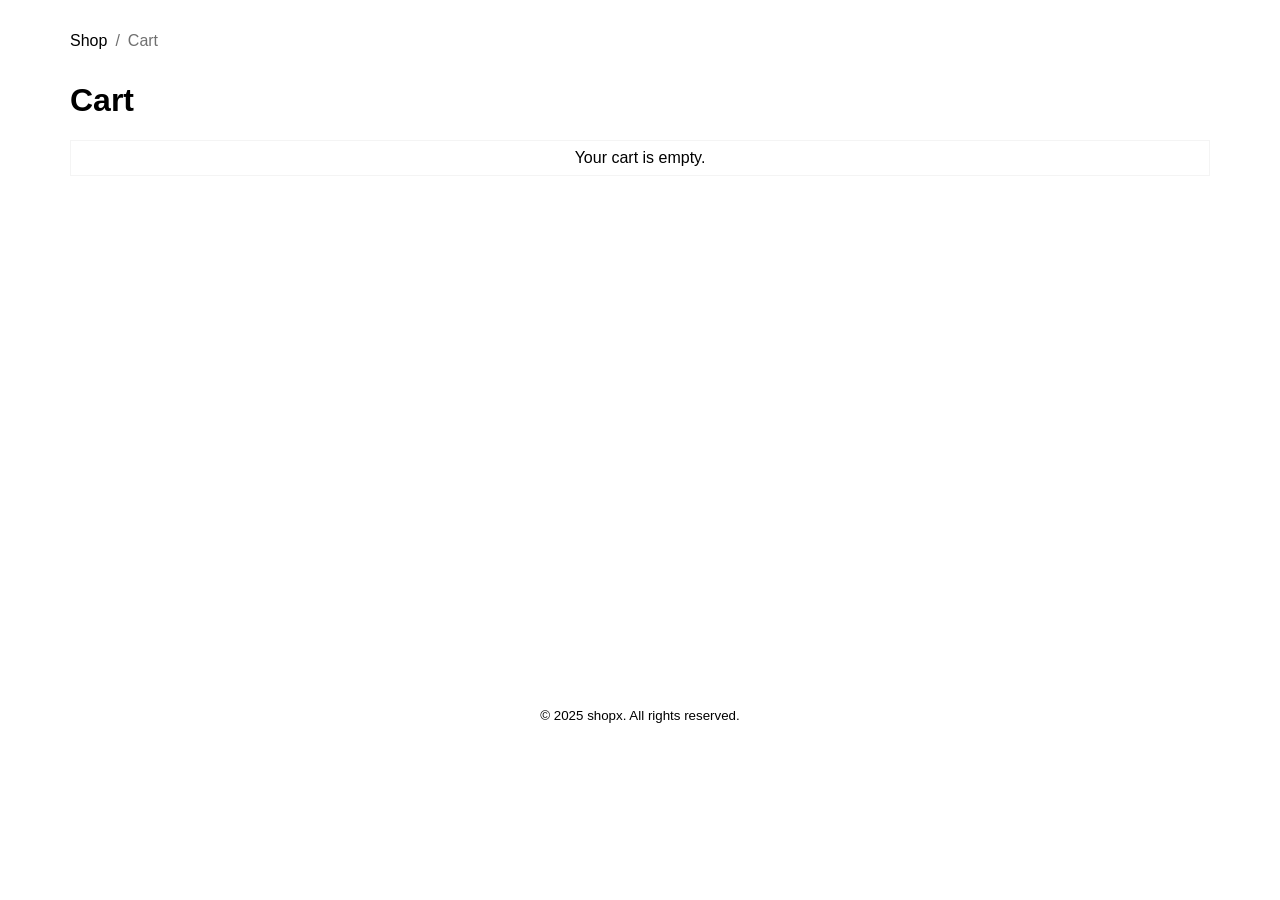
==== cart.html @ edb6421d "init commit" ====
<!DOCTYPE html>
<html lang="en">
    <head>
        <title>shopx — Cart</title>
        <meta name="title" content="Shop" />
        <meta name="description" content="Lorem ipsum dolor sit amet, consectetur adipiscing elit, sed do eiusmod tempor incididunt ut labore et dolore magna aliqua." />

        <meta charset="utf-8">
        <meta name="viewport" content="width=device-width, initial-scale=1">

		<link rel="icon" type="image/png" href="/favicon.png">

        <link href="css/styles.css" rel="stylesheet">
    </head>
    <body>
        <!-- header -->
        <header>
            <!-- Skip link for accessibility -->
            <div class="visually-hidden-focusable">
                <a href="#main-content" class="skip-link">Skip to main content</a>
            </div>

            <div class="container">
                <nav aria-label="Breadcrumb" class="breadcrumb">
                    <ol>
                        <li><a href="/">Shop</a></li>
                        <li aria-current="page">Cart</li>
                    </ol>
                </nav>
            </div>
        </header>

        <!-- main -->
        <main id="main-content">
            <div id="cartContent">
                <div class="container">
                    <h1 id="cartHeading">Cart</h1>

                    <table class="cart-table" aria-labelledby="cartHeading">
                        <thead id="cartThead">
                            <tr>
                                <th scope="col"></th>
                                <th scope="col" colspan="3">Product</th>
                                <th scope="col">Qty</th>
                                <th scope="col">Price</th>
                                <th scope="col">Subtotal</th>
                                <th scope="col"></th>
                            </tr>
                        </thead>

                        <tbody id="cartItems">
                            <!-- Cart rows here -->
                        </tbody>
                    </table>
                </div>
            </div>
        </main>

        <!-- footer -->
        <footer role="contentinfo" aria-label="Footer">
            <div class="container">
                <small>&copy; 2025 shopx. All rights reserved.</small>
            </div>
        </footer>

        <!-- modal edit form -->
        <div id="editModal" class="modal" role="dialog" aria-modal="true" aria-labelledby="editModalTitle">
            <div class="modal-dialog modal-dialog-slide-down modal-dialog-centered">
                <div class="modal-content">
                    <div class="modal-header">
                        <h2 id="editModalTitle" class="modal-title">Edit Item</h2>

                        <button type="button" class="btn-modal-close modal-close">
                            <svg xmlns="http://www.w3.org/2000/svg" fill="none" viewBox="0 0 24 24" stroke-width="1.5" stroke="currentColor" class="size-6">
                                <path stroke-linecap="round" stroke-linejoin="round" d="M6 18 18 6M6 6l12 12" />
                            </svg>
                        </button>
                    </div>

                    <div class="modal-body">
                        <form id="editForm">
                            <div class="row">
                                <div class="col">
                                    <img id="editPreviewImage" src="" alt="" />
                                </div>

                                <div class="col">
                                    <div class="form-field">
                                        <label for="editSize" class="form-label">Size</label>
                                        <select id="editSize" class="form-select" name="edit-size">
                                            <option value="" disabled>Select size</option>
                                        </select>
                                    </div>

                                    <div class="form-field">
                                        <label for="editColor" class="form-label">Color</label>
                                        <select id="editColor" class="form-select" name="edit-color">
                                            <option value="" disabled>Select color</option>
                                        </select>
                                    </div>

                                    <div class="form-field char-limit-wrapper">
                                        <label for="editNotes" class="form-label">Notes</label>
                                        <textarea id="editNotes" class="form-control" name="edit-notes" rows="3" cols="50" maxlength="50" placeholder="Enter your notes here" aria-describedby="notes-help"></textarea>
                                        <div class="char-count"><span>50</span> characters remaining</div>
                                        <p id="notes-help" class="visually-hidden">Please provide any additional information or special instructions.</p>
                                    </div>

                                    <button type="submit" class="btn-outline btn-update">Update</button>
                                </div>
                            </div>
                        </form>
                    </div>
                </div>
            </div>
        </div>

        <!-- modal remove item -->
        <div id="removeFromCartModal" class="modal modal-remove-from-cart" role="alertdialog" aria-modal="true" aria-labelledby="removeModalTitle">
            <div class="modal-dialog modal-dialog-centered">
                <div class="modal-content">
                    <div class="modal-header">
                        <h2 id="removeModalTitle" class="modal-title">Remove Item</h2>
                        <button class="btn-modal-close modal-close" aria-label="Close modal">&times;</button>
                    </div>

                    <div class="modal-body">
                        <p>Are you sure you want to remove this item from your cart?</p>
                    </div>

                    <div class="modal-footer">
                        <button type="button" class="modal-remove btn">Remove</button>
                        <button type="button" class="btn-outline modal-close">Cancel</button>
                    </div>
                </div>
            </div>
        </div>

        <!-- modal max quanity -->
        <div id="maxQtyModal" class="modal" role="alertdialog" aria-modal="true" aria-labelledby="maxQtyModalTitle">
            <div class="modal-dialog modal-dialog-centered">
                <div class="modal-content">
                    <div class="modal-header">
                        <h2 id="maxQtyModalTitle" class="modal-title">Warning</h2>
                        <button class="btn-modal-close modal-close" aria-label="Close modal">&times;</button>
                    </div>
                    
                    <div class="modal-body">
                        <p>You have reached the unit limit for this item. If you want to add more, we recommend placing an additional order.</p>
                    </div>

                    <div class="modal-footer">
                        <button type="button" class="btn-outline modal-close">Close</button>
                    </div>
                </div>
            </div>
        </div>
        
        <script src="/js/script.js"></script>
        <script type="module" src="/js/load/loadCart.js"></script>
    </body>
</html>
---- css/styles.css ----
/* Visually hide the skip link by default */
.visually-hidden-focusable:not(:focus):not(:focus-within) {
    position: absolute;
    width: 1px;
    height: 1px;
    padding: 0;
    margin: -1px;
    overflow: hidden;
    clip: rect(0, 0, 0, 0);
    white-space: nowrap;
    border: 0;
}

.visually-hidden {
  position: absolute !important;
  width: 1px !important;
  height: 1px !important;
  padding: 0 !important;
  margin: -1px !important;
  overflow: hidden !important;
  clip: rect(0, 0, 0, 0) !important;
  white-space: nowrap !important;
  border: 0 !important;
}

.skip-link {
    color: #000000;
}

.sticky-element { 
    position: sticky; 
    top: 0; 
    z-index: 999; 
    padding-top: 3.125rem; 
    margin-top: -3.125rem; 
}

/* global */
body {
    margin: 0;
    font-family: Arial, sans-serif;
    font-size: 1rem;
    color: #000000;
}

.container {
    max-width: 100%;
    padding: 0 1.5rem;
    margin: 0 auto;
}

.row {
    width: 100%;
    display: flex;
    flex-direction: row;
    flex-wrap: wrap;
    gap: 1.25rem;
}

.col {
    flex-basis: 100%;
}

a {
    color: #000000;
}

.btn {
    display: inline-block;
    background-color: #000000;
    color: #FFFFFF;
    font-size: 1rem;
    font-weight: 700;
    text-decoration: none;
    border: none;
    border-radius: 0;
    cursor: pointer;
    padding: .938rem 1.25rem;
}

.btn:hover {
    background-color: #393939;
    color: #FFFFFF;
    font-size: 1rem;
    font-weight: 700;
    border: none;
    border-radius: 0;
    cursor: pointer;
    padding: .938rem 1.25rem;
}

.btn:disabled {
    background-color: #dee2e6;
    color: #adb5bd;
    border-color: #dee2e6;
    pointer-events: none;
}

.btn-outline {
    background-color: transparent;
    color: #000000;
    border: 1px solid #000000;
    font-size: 1rem;
    font-weight: 700;
    border-radius: 0;
    cursor: pointer;
    padding: .938rem 1.25rem;
}

.btn-outline:hover {
    background-color: #000000;
    color: #FFFFFF;
    border: 1px solid #000000;
}

.img-fluid {
    max-width: 100%;
    height: auto;
}

footer {
    margin-top: 60px;
    padding: 1.5rem 0;
    text-align: center;
}

/* page */
#productContent,
#cartContent,
#shippingContent,
#paymentContent {
    min-height: 540px;
}

/* breadcrumb */
.breadcrumb {
    margin: 2rem 0;
}

.breadcrumb ol {
    list-style: none;
    display: flex;
    flex-wrap: wrap;
    padding: 0;
    margin: 0;
}

.breadcrumb li + li::before {
    content: "/";
    padding: 0 .5em;
    color: #707070;
}

.breadcrumb a {
    text-decoration: none;
    color: #000000;
}

.breadcrumb a:hover {
    text-decoration: underline;
}

.breadcrumb li[aria-current="page"] {
    color: #707070;
}

/* btn */
.btn-cart {
    position: fixed; 
    bottom: 20px; 
    right: 35px; 
    z-index: 101;

    background-color: #000000;
    border: 1px solid #000000;
    display: flex;
    line-height: 1;
    padding: .75rem;
    border-radius: 50px;
    box-shadow: 0px 2px 5px 0px rgba(0, 0, 0, .7);
}

.btn-cart:hover {
    background-color: #FFFFFF;
}

.btn-cart:hover svg {
    stroke: #000000;
}

.btn-cart svg {
    width: 25px;
    stroke: #FFFFFF;
}

.btn-cart .cart-count {
    position: absolute;
    top: -3px;
    right: -3px;
    background-color: #dc2626;
    color: #FFFFFF;
    font-size: .813rem;
    font-weight: bold;
    border-radius: 9999px;
    padding: .125rem .306rem;
    line-height: 1;
    text-align: center;
}

.cart-btn-qty,
.form-btn-qty {
    display: block;
    background: none;
    border: none;
    font: inherit;
    font-size: 1.25rem;
    line-height: 1;
    padding: .5rem;
    cursor: pointer;
}

.cart-btn-qty:not(:disabled):hover,
.form-btn-qty:not(:disabled):hover {
    color: #595959;
}

.btn-remove {
    display: flex;
    background: none;
    border: none;
    font: inherit;
    line-height: 1;
    padding: .313rem;
    cursor: pointer;
}

.btn-remove svg {
    width: 20px;
    stroke: #000000;
}

.btn-remove:hover {
    background-color: #F4F4F4;
}

.btn-edit {
    display: inline-flex;
    align-items: center;
    gap: 6px;
    background: none;
    border: none;
    font: inherit;
    line-height: 1;
    padding: .313rem;
    cursor: pointer;
}

.btn-edit:hover {
    background-color: #F4F4F4;
}

.btn-edit span {
    color: #000000;
    margin-top: 1px;
}

.btn-edit svg {
    width: 20px;
    stroke: #000000;
}

.btn-update {
    display: block;
    width: 100%;
}

/* card */
.card {
    margin-bottom: 1.5rem;
}

.card a {
    text-decoration: none;
    display: inline-block;
}

.card img {
    display: block;
    margin-bottom: 1rem;
}

.card-title {
    font-size: 1.125rem;
    font-weight: 400;
    margin: 0 0 .5rem;
}

.card-price {
    font-size: 1.125rem;
    font-weight: 700;
    margin: 0 0 .5rem;
}

.card-link {
    text-decoration: underline !important;
}

/* product */
.product .product-title {
    font-weight: 400;
    text-transform: uppercase;
    margin: 0 0 .75rem;
}

.product .product-price {
    font-size: 1.5rem;
    font-weight: 700;
    margin-top: 0;
}

.product-link:hover {
    color: #767676;
}

.product .product-actions {
    display: flex;
    gap: 10px;
}

.product-options .product-attributes {
    display: flex;
    flex-direction: row;
    gap: 10px;
    margin-bottom: 1rem;
}

.product-options .product-attributes div {
    flex: 1;
}

/* forms */
fieldset {
    border: none;
    padding: 0;
    margin: 0;
}

.form-field {
    margin-bottom: 1rem;
}

.form-label {
    display: block;
    margin-bottom: .625rem;
}

.form-label span {
    color: #dc2626;
}

.form-label .optional {
    color: #595959;
}

.form-control {
    display: block;
    width: 100%;
    padding: .375rem .75rem;
    font-size: 1rem;
    font-weight: 400;
    line-height: 1.5;
    color: #000000;
    -webkit-appearance: none;
    -moz-appearance: none;
    appearance: none;
    background-color: #FFFFFF;
    background-clip: padding-box;
    border: 1px solid #495057;
    border-radius: 0;
    transition: border-color .15s ease-in-out, box-shadow .15s ease-in-out;

    -webkit-box-sizing: border-box;
    -moz-box-sizing: border-box;
    box-sizing: border-box;
}

.form-control:focus {
    color: #000000;
    background-color: #FFFFFF;
    border-color: #86B7FE;
    outline: 0;
    box-shadow: 0 0 0 .25rem rgba(13, 110, 253, .25);
}

.form-select:disabled {
    background-color: #e9ecef;
    border-color: #ced4da;
    opacity: 1;
}

.form-select {
    display: block;
    width: 100%;
    padding: .375rem 2.25rem .375rem .75rem;
    font-size: 1rem;
    font-weight: 400;
    line-height: 1.5;
    color: #000000;
    -webkit-appearance: none;
    -moz-appearance: none;
    appearance: none;
    background-color: #FFFFFF;
    background-image: url("data:image/svg+xml,%3csvg xmlns='http://www.w3.org/2000/svg' viewBox='0 0 16 16'%3e%3cpath fill='none' stroke='%23343a40' stroke-linecap='round' stroke-linejoin='round' stroke-width='2' d='m2 5 6 6 6-6'/%3e%3c/svg%3e");
    background-repeat: no-repeat;
    background-position: right .75rem center;
    background-size: 16px 12px;
    border: 1px solid #495057;
    border-radius: 0;
    transition: border-color .15s ease-in-out, box-shadow .15s ease-in-out;
}

.form-select:focus {
    border-color: #86b7fe;
    outline: 0;
    box-shadow: 0 0 0 .25rem rgba(13, 110, 253, .25);
}

textarea.form-control {
    width: 100%;
    resize: none;
    font-family: Arial, sans-serif;
    -webkit-box-sizing: border-box;
    -moz-box-sizing: border-box;
    box-sizing: border-box;
}

.form-check {
    display: block;
    min-height: 1.5rem;
    padding-left: 1.5em;
    margin-bottom: .5rem;
}

.form-check .form-check-input {
    float: left;
    margin-left: -1.5em;
}

.form-check .form-check-label {
    display: inline-block;
}

.form-check-input {
    width: 13px;
    height: 13px;
    border-radius: 3px;
    -webkit-appearance: none;
    -moz-appearance: none;
    appearance: none;
    background-color: #FFFFFF;
    background-image: none;
    background-repeat: no-repeat;
    background-position: center;
    background-size: auto;
    border: 1px solid #000000;
}

.form-check-input[type=radio] {
    border-radius: 50%;
}

.form-check-input:checked {
    background-color: #000000;
    border-color: #000000;
}

.form-check-input:checked[type=radio] {
    background-image: url("data:image/svg+xml,%3csvg xmlns='http://www.w3.org/2000/svg' viewBox='-4 -4 8 8'%3e%3ccircle r='2' fill='%23fff'/%3e%3c/svg%3e");
}

.form-check-input:checked[type=checkbox] {
    background-color: #000000;
    background-image: url("data:image/svg+xml,%3csvg xmlns='http://www.w3.org/2000/svg' viewBox='0 0 20 20'%3e%3cpath fill='none' stroke='%23fff' stroke-linecap='round' stroke-linejoin='round' stroke-width='3' d='m6 10 3 3 6-6'/%3e%3c/svg%3e");
}

.error-message {
    display: block;
    font-size: .75rem;
    color: #dc2626;
    text-align: right;
}

.form-heading {
    margin: 0 0 .75rem;
}

.form-note span {
    color: #dc2626;
}

.char-count {
    font-size: .75rem;
    text-align: right;
    margin-top: .313rem;
}

/* cart */
.cart-table thead {
    display: none;
}

.cart-table, 
.cart-table tbody, 
.cart-table tr, 
.cart-table td {
    display: block;
    max-width: 100%;
}

.cart-table tr {
    position: relative;
    margin-bottom: 1rem;
    border: 1px solid #F4F4F4;
}

.cart-table td {
    position: relative;
    text-align: right;
    padding: .625rem;
}

.cart-table td::before {
    content: attr(data-label);
    position: absolute;
    left: 8px;
    width: 45%;
    padding-right: .625rem;
    white-space: nowrap;
    font-weight: bold;
    text-align: left;
}

.cart-table .td-btn-remove {
    text-align: left;
}

.cart-table .td-btn-edit {
    position: absolute;
    top: 0;
    right: 0;
}

.cart-summary-tr,
.cart-summary-tr td {
    padding: 0 !important;
    border: none !important;
}

.cart-summary-tr .summary {
    display: inline-block;
    min-width: 100%;
    padding: .625rem;
    margin-top: .5rem;
    background-color: #F4F4F4;

    -webkit-box-sizing: border-box;
    -moz-box-sizing: border-box;
    box-sizing: border-box;
}

.cart-summary-tr .summary .total {
    display: flex;
    justify-content: space-between;
}

.cart-summary-tr .summary .total .text {
    margin: 0 0 .5rem;
}

.cart-summary-tr .summary .total .summary-note {
    font-weight: 400;
    margin-bottom: 0;
}

.cart-summary-tr .summary.checkout {
    padding: 0;
}

.cart-summary-tr .summary.checkout .total {
    flex-direction: column;
    text-align: center;
}

.cart-summary-tr .summary.checkout .total a {
    display: block;
    max-width: 100%;
    text-align: center;
    text-decoration: none;
}

.cart-summary-tr .summary.checkout .total a:first-child {
    margin-bottom: .5rem;
}

.cart-summary-tr .summary p {
    font-weight: 700;
    margin: 0;
}

.cart-summary-tr .summary p:not(:last-child) {
    margin-bottom: 1rem;
}

.quantity-control {
    display: flex;
    align-items: center;
    justify-content: space-between;
    width: fit-content;
    background: #F4F4F4;
    padding: .313rem .75rem;
    border-radius: 50px;
}

.quantity-control .qty-value,
.quantity-control .form-qty-value {
    padding: 0 .25rem;
}

.cart-product {
    display: flex;
    flex-direction: column;
    gap: 20px;
    text-decoration: none;
    text-align: left;
}

.cart-product img {
    max-width: 100%;
    height: auto;
}

.cart-product p {
    margin: 0;
}

.cart-product p:not(:last-child) {
    margin-bottom: .313rem;
}

.cart-product .product-name {
    display: block;
    margin-bottom: .5rem;
    font-weight: 700;
    text-transform: uppercase;
    text-decoration: none;
}

.cart-product .product-name:hover {
    text-decoration: underline;
}

.cart-product a .product-name {
    margin-bottom: .5rem;
    font-weight: 700;
    text-transform: uppercase;
}

.cart-product .product-attribute {
    font-size: .875rem;
}

.cart-product .product-attribute span {
    text-transform: uppercase;
}

.cart-product .product-attribute.notes {
    color: #595959;
    word-break: break-word;
}

.cart-empty {
    border: 1px solid #F4F4F4 !important;
}

.cart-empty td {
    text-align: center !important;
}

/* shipping */
.checkout-wrapper {
    padding: 1rem;
    border: 1px solid #e0e0e0;
}

.checkout-wrapper.delivery h2 {
    margin: 0 0 .75rem;
}

.checkout-wrapper.delivery p {
    margin: 0;
}

.checkout-wrapper.order-summary {
    margin-bottom: 1rem;
}

.checkout-wrapper.purchase {
    background-color: #F4F4F4;
    border: none;
}

.checkout-wrapper.purchase .purchase-note {
    font-size: .875rem;
    color: #393939;
    margin: 0 0 1rem;
}

.checkout-wrapper.purchase .btn {
    width: 100%;
}

.checkout-wrapper.purchase .form-check {
    margin-bottom: 1rem;
}

/* shipping */
.shipping-summary p {
    margin: 0;
}

/* summary */
.summary-header {
    display: flex;
    align-items: center;
    justify-content: space-between;
    margin-bottom: 1rem;
    padding-bottom: 1rem;
    border-bottom: 1px solid #000;
}

.summary-header .summary-heading {
    margin: 0;
}

.summary-header .summary-edit-link {
    font-weight: 700;
}

.summary-item {
    display: flex;
    justify-content: space-between;
}

.summary-item:not(:last-child) {
    margin-bottom: .75rem;
}

.summary-total {
    padding-top: 1rem;
    border-top: 1px solid #000000;
}

.summary-item .type,
.summary-item .fee {
    font-weight: 700;
}

.summary-item.summary-subtotal span,
.summary-item.summary-total span {
    font-size: 1.25rem;
}

.summary-item.summary-coupon .discount {
    color: #008000;
}

/* coupon */
.coupon-wrapper {
    margin-bottom: 1rem;
}

#couponCode-error {
    text-align: left;
}

.coupon-input-group {
	display: flex;
	gap: 0.5rem;
}

.coupon-result {
	display: none;
	opacity: 0;
	transform: translateY(-10px);
	transition: opacity 0.3s ease, transform 0.3s ease;
	justify-content: space-between;
	align-items: center;
	background-color: #F4F4F4;
	padding: 0.5rem;
	margin-top: 0.5rem;
}

/* modal */
.modal {
    position: fixed;
    width: 100%;
    height: 100%;
    inset: 0;
    background: rgba(0, 0, 0, .6);
    z-index: 100;
    overflow-y: auto;
    overflow-x: hidden;

    opacity: 0;
    visibility: hidden;
    transition: opacity 0.3s ease, visibility 0.3s ease;
    pointer-events: none;
}

.modal.show {
    opacity: 1;
    visibility: visible;
    pointer-events: auto;
}

.modal .modal-dialog {
    position: relative;
    width: auto;
    margin: 1.75rem;
}

.modal .modal-dialog.modal-dialog-centered {
    display: flex;
    align-items: center;
    min-height: calc(100% - 1.75rem * 2);
}

.modal.hiding {
    opacity: 0;
    visibility: visible;
    pointer-events: none;
}

.modal.hiding .modal-dialog {
    transform: translateY(-100%);
}

.modal-content {
    position: relative;
    background: #FFFFFF;
    padding: 1rem;
}

.modal-title {
    margin: 0;
}

.modal-header {
    display: flex;
    justify-content: space-between;
    gap: 30px;
    margin-bottom: .75rem;
}

.btn-modal-close {
    display: flex;
    background: none;
    border: none;
    padding: 0;
    margin: 0;

    font-size: 1.5rem;

    cursor: pointer;
}

.btn-modal-close svg {
    width: 30px;
}


/* modal slide down */
.modal.show .modal-dialog-slide-down {
    transform: translateY(0);
}

.modal-dialog-slide-down {
    transform: translateY(-100%);
    transition: transform 0.3s ease;
}

/* modal slide left */
.modal.show .modal-dialog-slide-left {
    transform: translateY(0);
}

.modal-dialog-slide-left {
    transform: translateX(100%);
    transition: transform 0.3s ease, opacity 0.3s ease;
}

/* modal right panel */
.modal-right-panel .modal-dialog {
    margin-right: unset !important;
    margin: initial;
    height: 100%;
}

.modal-right-panel.show .modal-dialog {
    opacity: 1;
    pointer-events: auto;
}

.modal.modal-right-panel.hiding .modal-dialog {
    transform: translateX(100%);
    opacity: 0;
}

.modal-right-panel .modal-content {
    min-height: 100vh;
}

.modal-right-panel .modal-header {
    margin-bottom: 2rem;
}

.modal-right-panel .added-item {
    max-width: 100%;
    display: flex;
    flex-direction: column;
    gap: 20px;
    margin-bottom: 2rem;
}

.modal-right-panel .added-item .added-product-name {
    margin: 0 0 .5rem;
}

.modal-right-panel .added-item p {
    margin: 0;
}

.modal-right-panel .added-item p {
    text-transform: uppercase;
}

/* products list */
.products-list-wrapper {
    margin-bottom: 2rem;
}

/* pagination */
.pagination {
    list-style: none;
    margin: 0;
    padding: 0;

    display: flex;
    justify-content: center;
}

.pagination li a {
    display: flex;
    align-items: center;
    text-decoration: none;
}

.pagination li.page-item {
    display: flex;
    align-items: center;
    color: #595959;
}

.pagination li.page-item .page-link {
    color: #595959;
    font-weight: 700;
    padding: .5rem .75rem;
}

.pagination li.page-item.active .page-link {
    background-color: #F4F4F4;
    color: #000000;
}

.pagination li.page-item.disabled {
    opacity: .2;
}

.pagination li.page-item.disabled .page-link {
    padding: 0;
}

.pagination li.page-prev {
    margin-right: auto;
}

.pagination li.page-prev .icon {
    margin-right: .313rem;
}

.pagination li.page-next {
    margin-left: auto;
}

.pagination li.page-next .icon {
    margin-left: .313rem;
}

.pagination li.page-prev,
.pagination li.page-next {
    display: none;
}

.pagination li.page-prev .page-link,
.pagination li.page-next .page-link {
    padding: 0;
}

.pagination li.page-prev:hover .page-link,
.pagination li.page-next:hover .page-link {
    background-color: transparent !important;
}

.pagination li.page-prev .icon,
.pagination li.page-next .icon {
    display: flex;
    background-color: #000000;
    border-radius: 50px;
    padding: .313rem;
    line-height: 1;
}

.pagination li.page-prev span.text,
.pagination li.page-next span.text {
    display: none;
    color: #000000;
}

.pagination li.page-prev .icon svg,
.pagination li.page-next .icon svg {
    width: 20px;
    stroke: #FFFFFF;
}

.pagination li.page-prev .page-link .text,
.pagination li.page-next .page-link .text,
.pagination li.page-prev .page-link .icon,
.pagination li.page-next .page-link .icon {
	transition: all 0.3s ease;
}

/* pagination hover */
.pagination li.page-item:not(.disabled):hover .page-link {
    background-color: #F4F4F4;
    color: #000000;
    text-decoration: underline;
}

.pagination li.page-item.active:hover .page-link {
    text-decoration: none;
}

.pagination li.page-item.disabled:hover .page-link {
    pointer-events: none;
}

.pagination li.page-prev:not(.disabled) .page-link:hover span.text,
.pagination li.page-next:not(.disabled) .page-link:hover span.text {
    text-decoration: underline;
}

.pagination li.page-prev .page-link:hover .icon,
.pagination li.page-next .page-link:hover .icon {
    opacity: .8;
}

/* related products */
.related-products-wrapper .related-products-heading {
    font-weight: 400;
}

.related-products-wrapper .card h3 {
    margin: 0 0 .5rem;
    font-weight: 400;
}

.related-products-wrapper .card p {
    margin: 0 0 .5rem;
}

.message .message-text {
    text-align: center;
}

.loader-wrapper {
    width: 100%;
    text-align: center; 
    margin: 3rem 0;
}

.loader-wrapper img {
    max-width: 50px;
    height: auto;
}

@media (min-width: 375px) {
    .related-products-wrapper .row.three-col .col {
        flex: 0 0 calc(50.61% - .835rem);
    }

    .modal-right-panel .added-item {
        flex-direction: row;
    }

    .modal-right-panel .added-item img {
        width: 150px;
        height: 150px;
    }

    .pagination li.page-prev,
    .pagination li.page-next {
        display: flex;
    }
}

@media (min-width: 480px) {
    .related-products-wrapper .row.three-col .col {
        flex: 0 0 calc(33.333% - .835rem);
    }

    .related-products-wrapper .card .card-content {
        max-width: 90%;
    }

    .pagination li.page-prev span.text,
    .pagination li.page-next span.text {
        display: block;
    }
}

@media (min-width: 576px) {
    .container {
        max-width: 540px;
    }
    
    .products-list-wrapper .row.three-col .col {
        flex: 0 0 calc(50.61% - .835rem);
    }

    .cart-product {
        flex-direction: row;
    }

    .cart-product img {
        max-width: 100px;
        max-height: 100px;
    }

    .cart-summary-tr .summary {
        min-width: 300px;
        padding: 1.5rem;
    }

    .modal .modal-dialog {
        max-width: 500px;
        margin-right: auto;
        margin-left: auto;
    }
}

@media (min-width: 768px) {
    .container {
        max-width: 720px;
    }

    .col {
        flex: 1;
    }
    
    .products-list-wrapper .row.three-col .col {
        flex: 0 0 calc(33.333% - .835rem);
    }

    .cart-table {
        display: table;
        width: 100%;
        border-collapse: collapse;
    }

    .cart-table tbody {
        display: table-row-group;
    }
    .cart-table tr {
        display: table-row;
        border: none;
    }

    .cart-table tr:not(:last-child) {
        border-bottom: 1px solid #F4F4F4;
    }

    .cart-table td {
        display: table-cell;
    }

    .cart-table td::before {
        content: '';
        position: absolute;
        left: 8px;
        width: 45%;
        padding-right: .625rem;
        white-space: nowrap;
        font-weight: bold;
        text-align: left;
    }

    .cart-table thead {
        display: table-header-group;
    }

    .cart-table th,
    .cart-table td {
        padding: .5rem;
        text-align: left;
    }
    
    .cart-table .td-btn-edit {
        position: relative;
        text-align: right;
    }

    .cart-product .product-attribute.notes {
        max-width: 200px;
    }
    
    .btn-edit {
        background-color: transparent;
    }
    
    .card-title {
        font-size: 1.5rem;
    }
}

@media (min-width: 992px) {
    .container {
        max-width: 960px;
    }

    .cart-product .product-attribute.notes {
        max-width: 250px;
    }
}

@media (min-width: 1200px) {
    .container {
        max-width: 1140px;
    }
}
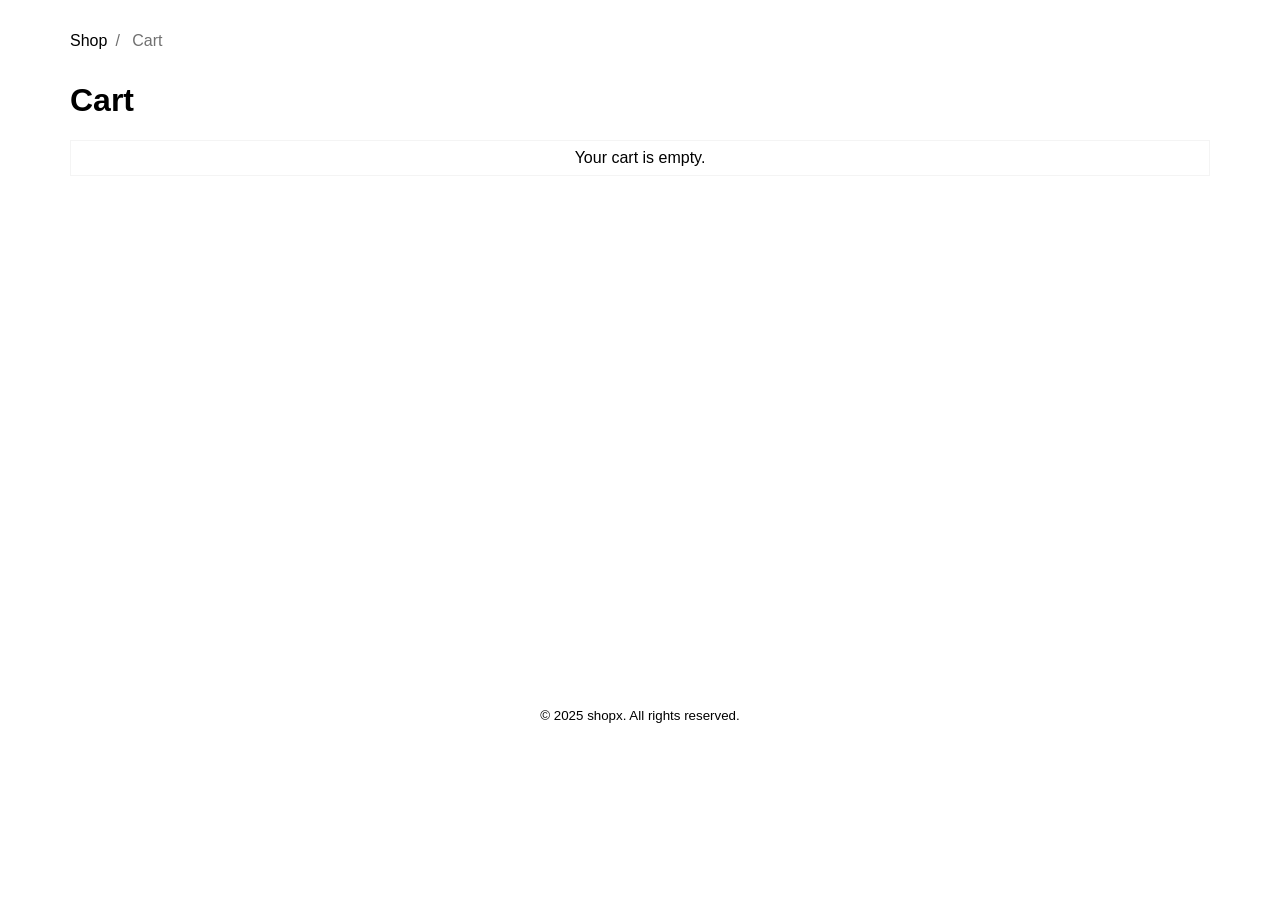
==== commit b7ccff49: "payment and shipping pages updates, added new global function tooltip" ====
--- a/cart.html
+++ b/cart.html
@@ -22,9 +22,18 @@
 
             <div class="container">
                 <nav aria-label="Breadcrumb" class="breadcrumb">
-                    <ol>
-                        <li><a href="/">Shop</a></li>
-                        <li aria-current="page">Cart</li>
+                    <ol itemscope itemtype="https://schema.org/BreadcrumbList">
+                        <li itemprop="itemListElement" itemscope itemtype="https://schema.org/ListItem">
+                            <a href="/" itemprop="item">
+                                <span itemprop="name">Shop</span>
+                            </a>
+                            <meta itemprop="position" content="1" />
+                        </li>
+
+                        <li itemprop="itemListElement" itemscope itemtype="https://schema.org/ListItem" aria-current="page">
+                            <span itemprop="name">Cart</span>
+                            <meta itemprop="position" content="2" />
+                        </li>
                     </ol>
                 </nav>
             </div>
@@ -39,12 +48,12 @@
                     <table class="cart-table" aria-labelledby="cartHeading">
                         <thead id="cartThead">
                             <tr>
-                                <th scope="col"></th>
+                                <td></td>
                                 <th scope="col" colspan="3">Product</th>
                                 <th scope="col">Qty</th>
                                 <th scope="col">Price</th>
                                 <th scope="col">Subtotal</th>
-                                <th scope="col"></th>
+                                <td></td>
                             </tr>
                         </thead>
 
--- a/css/styles.css
+++ b/css/styles.css
@@ -12,15 +12,15 @@
 }
 
 .visually-hidden {
-  position: absolute !important;
-  width: 1px !important;
-  height: 1px !important;
-  padding: 0 !important;
-  margin: -1px !important;
-  overflow: hidden !important;
-  clip: rect(0, 0, 0, 0) !important;
-  white-space: nowrap !important;
-  border: 0 !important;
+    position: absolute !important;
+    width: 1px !important;
+    height: 1px !important;
+    padding: 0 !important;
+    margin: -1px !important;
+    overflow: hidden !important;
+    clip: rect(0, 0, 0, 0) !important;
+    white-space: nowrap !important;
+    border: 0 !important;
 }
 
 .skip-link {
@@ -146,7 +146,7 @@
 }
 
 .breadcrumb li + li::before {
-    content: "/";
+    content: '/';
     padding: 0 .5em;
     color: #707070;
 }
@@ -339,6 +339,14 @@
 }
 
 /* forms */
+legend {
+    display: block;
+    padding: 0;
+    margin: 1rem 0;
+    font-size: 1.17rem;
+    font-weight: 700;
+}
+
 fieldset {
     border: none;
     padding: 0;
@@ -352,6 +360,7 @@
 .form-label {
     display: block;
     margin-bottom: .625rem;
+    font-weight: 700;
 }
 
 .form-label span {
@@ -450,6 +459,11 @@
     display: inline-block;
 }
 
+.form-check .form-check-input,
+.form-check .form-check-label {
+    cursor: pointer;
+}
+
 .form-check-input {
     width: 13px;
     height: 13px;
@@ -485,9 +499,9 @@
 
 .error-message {
     display: block;
+    margin-top: .15rem;
     font-size: .75rem;
     color: #dc2626;
-    text-align: right;
 }
 
 .form-heading {
@@ -502,6 +516,10 @@
     font-size: .75rem;
     text-align: right;
     margin-top: .313rem;
+}
+
+.form-control#expiry {
+    letter-spacing: .05rem;
 }
 
 /* cart */
@@ -687,9 +705,28 @@
 }
 
 /* shipping */
+.shipping-summary p {
+    margin: 0;
+}
+
+.original-shipping {
+  text-decoration: line-through;
+  color: #999999;
+  margin-right: .5rem;
+}
+
+.free-shipping {
+  color: #008000;
+}
+
+/* checkout */
 .checkout-wrapper {
     padding: 1rem;
     border: 1px solid #e0e0e0;
+}
+
+.checkout-wrapper #paymentOptionFields {
+    margin-bottom: .5rem;
 }
 
 .checkout-wrapper.delivery h2 {
@@ -715,6 +752,10 @@
     margin: 0 0 1rem;
 }
 
+.checkout-wrapper.purchase .purchase-note a {
+    font-weight: 700;
+}
+
 .checkout-wrapper.purchase .btn {
     width: 100%;
 }
@@ -723,55 +764,8 @@
     margin-bottom: 1rem;
 }
 
-/* shipping */
-.shipping-summary p {
-    margin: 0;
-}
-
-/* summary */
-.summary-header {
-    display: flex;
-    align-items: center;
-    justify-content: space-between;
-    margin-bottom: 1rem;
-    padding-bottom: 1rem;
-    border-bottom: 1px solid #000;
-}
-
-.summary-header .summary-heading {
-    margin: 0;
-}
-
-.summary-header .summary-edit-link {
-    font-weight: 700;
-}
-
-.summary-item {
-    display: flex;
-    justify-content: space-between;
-}
-
-.summary-item:not(:last-child) {
-    margin-bottom: .75rem;
-}
-
-.summary-total {
-    padding-top: 1rem;
-    border-top: 1px solid #000000;
-}
-
-.summary-item .type,
-.summary-item .fee {
-    font-weight: 700;
-}
-
-.summary-item.summary-subtotal span,
-.summary-item.summary-total span {
-    font-size: 1.25rem;
-}
-
-.summary-item.summary-coupon .discount {
-    color: #008000;
+.checkout-wrapper.purchase .form-check a {
+    font-weight: 700;
 }
 
 /* coupon */
@@ -779,13 +773,9 @@
     margin-bottom: 1rem;
 }
 
-#couponCode-error {
-    text-align: left;
-}
-
 .coupon-input-group {
 	display: flex;
-	gap: 0.5rem;
+	gap: .5rem;
 }
 
 .coupon-result {
@@ -796,8 +786,104 @@
 	justify-content: space-between;
 	align-items: center;
 	background-color: #F4F4F4;
-	padding: 0.5rem;
-	margin-top: 0.5rem;
+	padding: .5rem;
+	margin-top: .5rem;
+}
+
+/* summary */
+.summary-header {
+    display: flex;
+    align-items: center;
+    justify-content: space-between;
+    margin-bottom: 1rem;
+    padding-bottom: 1rem;
+    border-bottom: 1px solid #000;
+}
+
+.summary-header .summary-heading {
+    margin: 0;
+}
+
+.summary-header .summary-edit-link {
+    font-weight: 700;
+}
+
+.summary-header .summary-edit-link:hover {
+    opacity: .8;
+}
+
+.summary-item {
+    display: flex;
+    justify-content: space-between;
+}
+
+.summary-item:not(:last-child) {
+    margin-bottom: .75rem;
+}
+
+.summary-total {
+    padding-top: 1rem;
+    border-top: 1px solid #000000;
+}
+
+.summary-item .type,
+.summary-item .fee {
+    font-weight: 700;
+}
+
+.summary-item.summary-subtotal span,
+.summary-item.summary-total span {
+    font-size: 1.25rem;
+}
+
+.summary-item.summary-coupon .discount {
+    color: #008000;
+}
+
+/* card list */
+.card-list {
+    display: flex;
+    align-items: center;
+    list-style: none;
+    margin: 0 0 1rem;
+    padding: 0;
+    gap: 10px;
+}
+
+.card-list .card-list-item .card-item-icon {
+    position: relative;
+    display: inline-block;
+    width: 41px;
+    height: 26px;
+    overflow: visible;
+    vertical-align: bottom;
+
+    background-size: 41px 26px;
+    background-repeat: no-repeat;
+}
+
+.card-list .card-list-item .card-item-icon.card-visa {
+    background-image: url('/img/card-visa.svg');
+}
+
+.card-list .card-list-item .card-item-icon.card-mastercard {
+    background-image: url('/img/card-mastercard.svg');
+}
+
+.card-list .card-list-item .card-item-icon.card-amex {
+    background-image: url('/img/card-amex.svg');
+}
+
+.card-list.card-list-cvv {
+    margin-top: .5rem;
+}
+
+.card-list .card-list-item .card-item-icon.card-cvv-back {
+    background-image: url('/img/card-cvv_back.svg');
+}
+
+.card-list .card-list-item .card-item-icon.card-cvv-front {
+    background-image: url('/img/card-cvv_front.svg');
 }
 
 /* modal */
@@ -944,6 +1030,124 @@
     text-transform: uppercase;
 }
 
+/* tooltip */
+.tooltip {
+    display: inline-block;
+}
+
+.btn-tooltip {
+    display: flex;
+    background: url('/img/tooltip-info.svg');
+    background-repeat: no-repeat;
+    background-size: 27px 26px;
+    border: none;
+    border-radius: 0;
+    width: 25px;
+    height: 25px;
+    padding: 0;
+    margin: 0;
+    cursor: pointer;
+}
+
+.tooltip-content {
+    word-wrap: break-word;
+    white-space: normal;
+
+    position: fixed;
+    background-color: #FFFFFF;
+    color: #000000;
+    padding: 1rem;
+    font-size: 13px;
+    max-width: 220px;
+    border: 1px solid #e0e0e0;
+    opacity: 0;
+    pointer-events: none;
+    transition: opacity 0.2s ease;
+    z-index: 1000;
+    display: none;
+}
+
+.tooltip-content.show {
+    display: block;
+    opacity: 1;
+    pointer-events: auto;
+    transition: opacity 0.2s ease;
+}
+
+/* arrow pointing up (tooltip below button) */
+.tooltip-content.arrow-up::before {
+    content: '';
+    position: absolute;
+    top: 0;
+    left: 50%;
+    transform: translateX(-50%) translateY(-100%);
+    border-width: 6px;
+    border-style: solid;
+    border-color: transparent transparent #e0e0e0 transparent;
+    pointer-events: none;
+    z-index: 1001;
+}
+
+.tooltip-content.arrow-up::after {
+    content: '';
+    position: absolute;
+    top: 1px;
+    left: 50%;
+    transform: translateX(-50%) translateY(-100%);
+    border-width: 5px;
+    border-style: solid;
+    border-color: transparent transparent #FFFFFF transparent;
+    pointer-events: none;
+    z-index: 1002;
+}
+
+/* arrow pointing down (tooltip above button) */
+.tooltip-content.arrow-down::before {
+    content: '';
+    position: absolute;
+    bottom: 0;
+    left: 50%;
+    transform: translateX(-50%) translateY(100%);
+    border-width: 6px;
+    border-style: solid;
+    border-color: #e0e0e0 transparent transparent transparent;
+    pointer-events: none;
+    z-index: 1001;
+}
+
+.tooltip-content.arrow-down::after {
+    content: '';
+    position: absolute;
+    bottom: 1px;
+    left: 50%;
+    transform: translateX(-50%) translateY(100%);
+    border-width: 5px;
+    border-style: solid;
+    border-color: #FFFFFF transparent transparent transparent;
+    pointer-events: none;
+    z-index: 1002;
+}
+
+.tooltip-content:last-child p {
+    margin: 0;
+}
+
+.tooltip-heading {
+    display: block;
+    margin: 0 0 .5rem;
+    font-weight: 700;
+    text-transform: uppercase;
+}
+
+.tooltip-list {
+    list-style-type: disc;
+    padding-left: 1.25rem;
+}
+
+.tooltip-list li:not(:last-child) {
+    margin-bottom: .5rem;
+}
+
 /* products list */
 .products-list-wrapper {
     margin-bottom: 2rem;
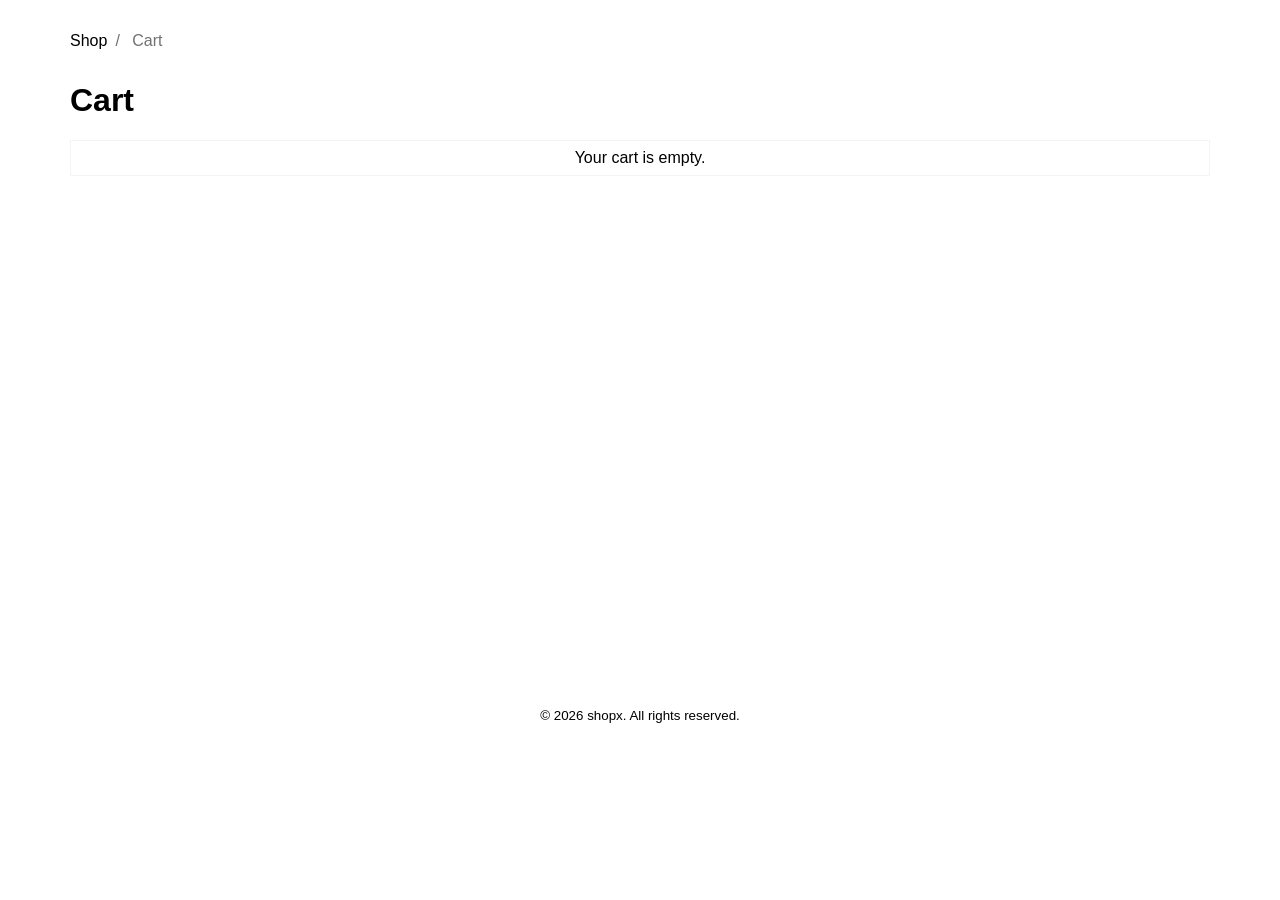
==== commit 6a3fa3e0: "more confirmation page updates, svg classes cleanup" ====
--- a/cart.html
+++ b/cart.html
@@ -68,7 +68,7 @@
         <!-- footer -->
         <footer role="contentinfo" aria-label="Footer">
             <div class="container">
-                <small>&copy; 2025 shopx. All rights reserved.</small>
+                <small>&copy; <span id="currentYear"></span> shopx. All rights reserved.</small>
             </div>
         </footer>
 
@@ -79,11 +79,7 @@
                     <div class="modal-header">
                         <h2 id="editModalTitle" class="modal-title">Edit Item</h2>
 
-                        <button type="button" class="btn-modal-close modal-close">
-                            <svg xmlns="http://www.w3.org/2000/svg" fill="none" viewBox="0 0 24 24" stroke-width="1.5" stroke="currentColor" class="size-6">
-                                <path stroke-linecap="round" stroke-linejoin="round" d="M6 18 18 6M6 6l12 12" />
-                            </svg>
-                        </button>
+                        <button type="button" class="btn-modal-close modal-close">&times;</button>
                     </div>
 
                     <div class="modal-body">
--- a/css/styles.css
+++ b/css/styles.css
@@ -43,6 +43,10 @@
     color: #000000;
 }
 
+body.confirmation-page {
+    background-color: #F4F4F4;
+}
+
 .container {
     max-width: 100%;
     padding: 0 1.5rem;
@@ -59,6 +63,10 @@
 
 .col {
     flex-basis: 100%;
+}
+
+p {
+    line-height: 1.25;
 }
 
 a {
@@ -128,7 +136,8 @@
 #productContent,
 #cartContent,
 #shippingContent,
-#paymentContent {
+#paymentContent,
+#confirmationContent {
     min-height: 540px;
 }
 
@@ -184,11 +193,11 @@
     background-color: #FFFFFF;
 }
 
-.btn-cart:hover svg {
+.btn-cart:hover .icon {
     stroke: #000000;
 }
 
-.btn-cart svg {
+.btn-cart .icon {
     width: 25px;
     stroke: #FFFFFF;
 }
@@ -234,7 +243,7 @@
     cursor: pointer;
 }
 
-.btn-remove svg {
+.btn-remove .icon {
     width: 20px;
     stroke: #000000;
 }
@@ -264,7 +273,7 @@
     margin-top: 1px;
 }
 
-.btn-edit svg {
+.btn-edit .icon {
     width: 20px;
     stroke: #000000;
 }
@@ -719,8 +728,27 @@
   color: #008000;
 }
 
+/* billing */
+#billingAddressFields .form-check {
+    margin-bottom: 1rem;
+}
+
+#billingAddressFields .form-field:last-child {
+    margin-bottom: 0;
+}
+
+.shipping-billing-wrapper {
+    margin-top: 1.5rem;
+}
+
+.shipping-billing-wrapper h3 {
+    margin: 0 0 .5rem;
+    text-transform: uppercase;
+}
+
 /* checkout */
 .checkout-wrapper {
+    background-color: #FFFFFF;
     padding: 1rem;
     border: 1px solid #e0e0e0;
 }
@@ -765,6 +793,192 @@
 }
 
 .checkout-wrapper.purchase .form-check a {
+    font-weight: 700;
+}
+
+/* confirmation */
+#thankYou {
+    display: flex;
+    align-items: flex-start;
+    gap: 10px;
+    margin-bottom: 1rem;
+}
+
+#thankYou .icon-round-check {
+    min-width: 50px;
+    max-width: 50px;
+}
+
+#thankYou h1,
+#thankYou p,
+.checkout-wrapper#orderUpdates p,
+.checkout-wrapper #shippingBlock p,
+.checkout-wrapper #billingBlock p {
+    margin: 0;
+}
+
+.checkout-wrapper#orderUpdates,
+.checkout-wrapper#orderSummary {
+    margin-bottom: 1rem;
+}
+
+.checkout-wrapper#orderUpdates h2,
+.checkout-wrapper#customerInfo h2 {
+    margin: 0 0 .5rem;
+}
+
+#orderNumber {
+    font-weight: 700;
+}
+
+#billingBlock {
+    margin-bottom: 1.5rem;
+}
+
+#paymentMethod p {
+    margin: 0;
+    line-height: 1.5;
+}
+
+#printOrder {
+    display: block;
+    margin-bottom: .5rem;
+}
+
+.customer-detail {
+    display: flex;
+    align-items: center;
+    gap: 5px;
+}
+
+.customer-detail .icon {
+    width: 20px;
+}
+
+.order-number-wrapper {
+    display: flex;
+    align-items: center;
+    gap: 5px;
+}
+
+.btn-copy {
+    background: none;
+    border: none;
+    margin: 0;
+    padding: 0;
+    cursor: pointer;
+}
+
+.btn-copy.copied {
+    cursor: initial;
+}
+
+.btn-copy .icon {
+    width: 20px;
+}
+
+.btn-copy .icon-check {
+	display: none;
+    stroke: #008000;
+}
+
+.btn-copy.copied .icon-copy {
+	display: none;
+}
+
+.btn-copy.copied .icon-check {
+	display: inline;
+}
+
+.order-summary-heading {
+    display: flex;
+    margin-bottom: 1rem;
+    align-items: center;
+    gap: 10px;
+}
+
+.order-summary-heading .icon {
+    width: 23px;
+}
+
+.order-summary-heading h2 {
+    display: flex;
+    align-items: center;
+    gap: 10px;
+    margin: 0;
+}
+
+#orderTotalItems {
+    display: flex;
+    align-items: flex-start;
+    justify-content: center;
+    background-color: #000000;
+    width: 14px;
+    padding: 0.3rem;
+    border-radius: 50px;
+    color: #FFFFFF;
+    font-size: .75rem;
+}
+
+#orderSummaryItems {
+    margin-bottom: 1rem;
+    padding-bottom: 1rem;
+    border-bottom: 1px solid #000000;
+}
+
+#orderSummaryItems .order-item:not(:last-child) {
+    margin-bottom: 1rem;
+}
+
+.order-item {
+    display: flex;
+    align-items: flex-start;
+    justify-content: space-between;
+    gap: 20px;
+}
+
+.order-item img {
+    max-width: 80px;
+    height: auto;
+}
+
+.order-item p {
+    margin: 0;
+}
+
+.order-item-details {
+    display: flex;
+    align-items: flex-start;
+    gap: 10px;
+}
+
+.item-meta {
+    margin-bottom: .25rem;
+}
+
+.item-meta p {
+    font-size: .75rem;
+    color: #595959;
+}
+
+.item-meta span {
+    text-transform: uppercase;
+}
+
+.item-title {
+    font-size: .938rem;
+    font-weight: 700;
+}
+
+.order-item-qty {
+    display: inline-block;
+    font-size: .75rem;
+    line-height: 1;
+    padding: 2px 5px;
+    border: 1px solid #393939;
+}
+
+.order-item-price {
     font-weight: 700;
 }
 
@@ -797,7 +1011,13 @@
     justify-content: space-between;
     margin-bottom: 1rem;
     padding-bottom: 1rem;
-    border-bottom: 1px solid #000;
+    border-bottom: 1px solid #000000;
+}
+
+.summary-header.summary-header-billing {
+    padding-top: 1rem;
+    margin-top: .5rem;
+    border-top: 1px solid #000000;
 }
 
 .summary-header .summary-heading {
@@ -850,7 +1070,11 @@
     gap: 10px;
 }
 
-.card-list .card-list-item .card-item-icon {
+.card-list.card-list-cvv {
+    margin: .5rem 0 1.5rem;
+}
+
+.card-item-icon {
     position: relative;
     display: inline-block;
     width: 41px;
@@ -862,28 +1086,24 @@
     background-repeat: no-repeat;
 }
 
-.card-list .card-list-item .card-item-icon.card-visa {
+.card-item-icon.card-cvv-back {
+    background-image: url('/img/card-cvv_back.svg');
+}
+
+.card-item-icon.card-cvv-front {
+    background-image: url('/img/card-cvv_front.svg');
+}
+
+.card-item-icon.card-visa {
     background-image: url('/img/card-visa.svg');
 }
 
-.card-list .card-list-item .card-item-icon.card-mastercard {
+.card-item-icon.card-mastercard {
     background-image: url('/img/card-mastercard.svg');
 }
 
-.card-list .card-list-item .card-item-icon.card-amex {
+.card-item-icon.card-amex {
     background-image: url('/img/card-amex.svg');
-}
-
-.card-list.card-list-cvv {
-    margin-top: .5rem;
-}
-
-.card-list .card-list-item .card-item-icon.card-cvv-back {
-    background-image: url('/img/card-cvv_back.svg');
-}
-
-.card-list .card-list-item .card-item-icon.card-cvv-front {
-    background-image: url('/img/card-cvv_front.svg');
 }
 
 /* modal */
@@ -959,11 +1179,6 @@
 
     cursor: pointer;
 }
-
-.btn-modal-close svg {
-    width: 30px;
-}
-
 
 /* modal slide down */
 .modal.show .modal-dialog-slide-down {
@@ -1340,6 +1555,14 @@
     .pagination li.page-next span.text {
         display: block;
     }
+
+    #printOrder {
+        display: inline-block;
+    }
+
+    .shipping-billing-wrapper .row .col {
+        flex: 1;
+    }
 }
 
 @media (min-width: 576px) {
@@ -1460,4 +1683,28 @@
     .container {
         max-width: 1140px;
     }
+}
+
+/* print */
+@media print {
+    body * {
+        visibility: hidden;
+    }
+
+    #confirmationContent, #confirmationContent * {
+        visibility: visible;
+    }
+
+    #confirmationContent {
+        position: absolute;
+        top: 0;
+        left: 0;
+        width: 100%;
+        margin-top: 2rem;
+    }
+
+    #printOrder,
+    #continueShopping {
+        display: none;
+    }
 }
